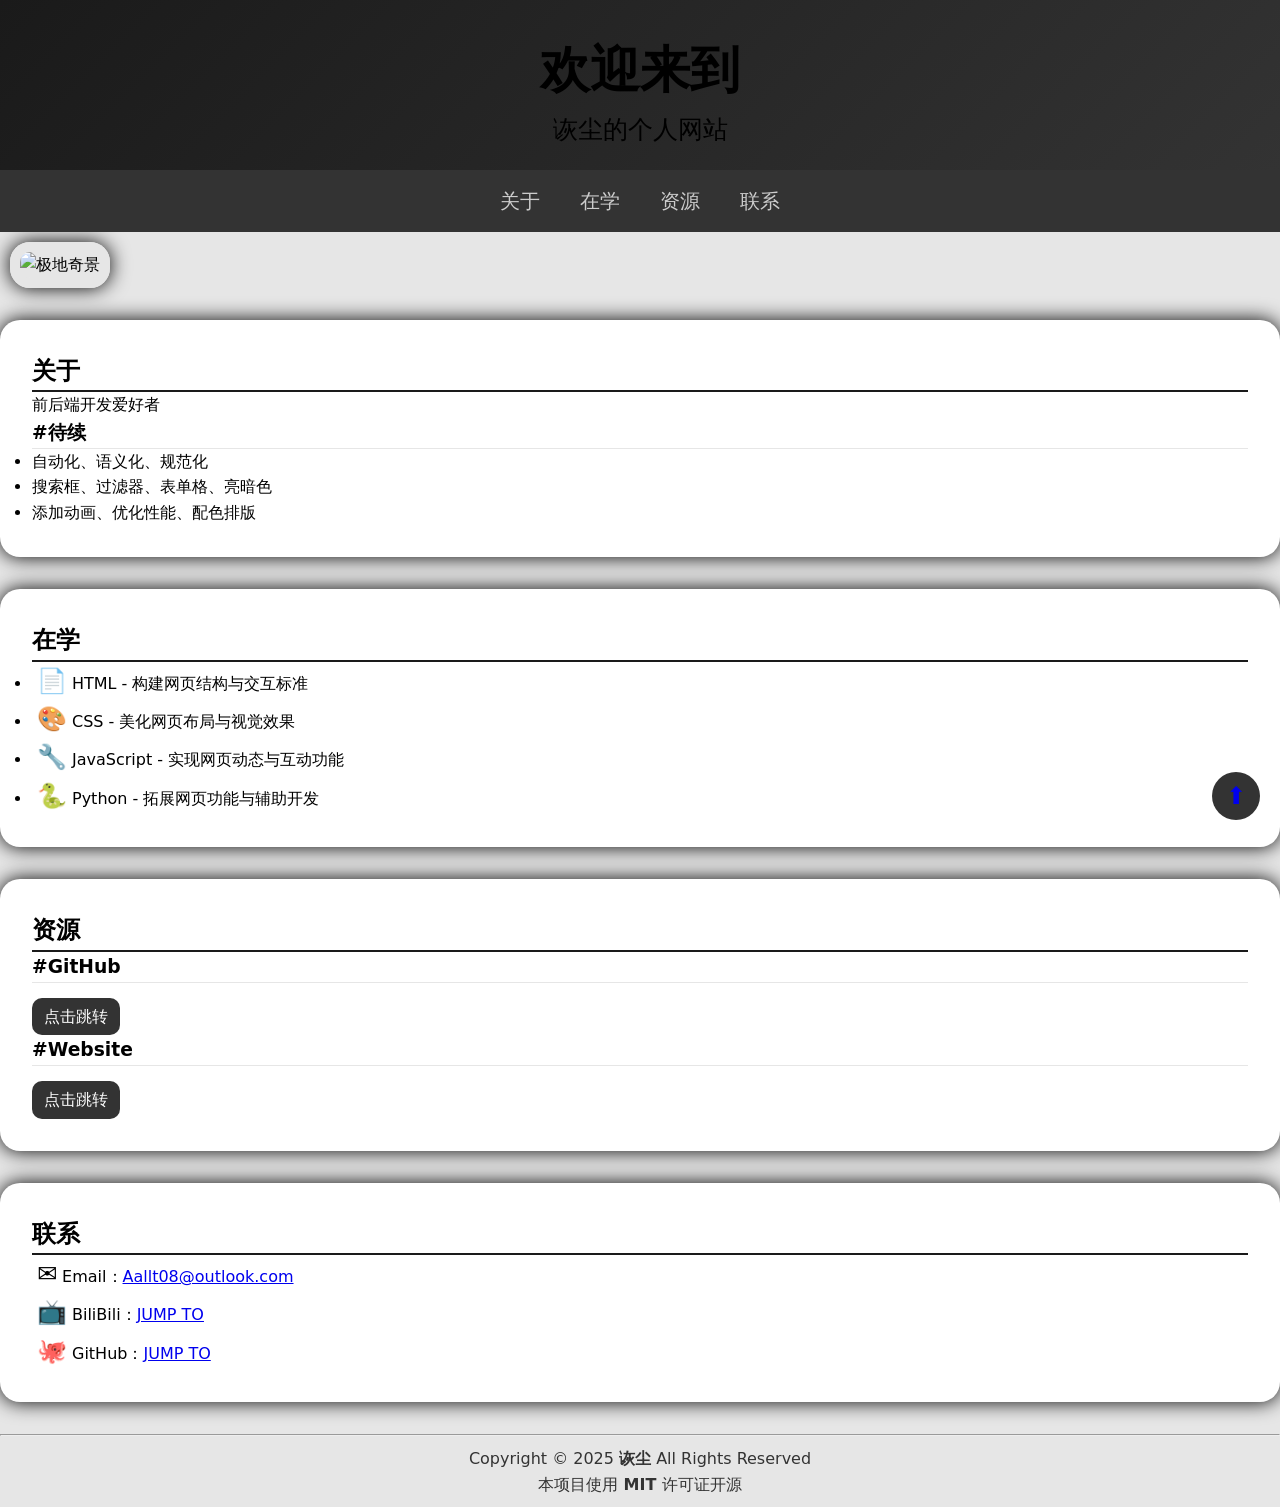
==== index.html @ 6ef90b2e "Add files via upload" ====
<!DOCTYPE html>
<html lang="zh-CN">
<head>
  <meta charset="utf-8">
  <meta name="viewport" content="width=device-width, initial-scale=1.0">
  <title>诙尘个人小站</title>
  <link rel="stylesheet" href="Styles.css">
  <link rel="icon" href="images/favicon.png" type="image/png">
</head>

<body>
  <header>
    <h1>欢迎来到</h1>
    <p>
      诙尘的个人网站
    </p>
  </header>

  <nav class="main_nav">
    <ul>
      <li><a href="#about" aria-label="关于">关于</a></li>
      <li><a href="#learn" aria-label="在学">在学</a></li>
      <li><a href="#resource" aria-label="资源">资源</a></li>
      <li><a href="#contact" aria-label="联系">联系</a></li>
    </ul>
  </nav>

  <main>
    <div>
      <a href="#" class="back_to_top" title="回至顶部">⬆️</a>
    </div>
    <div class="images_scene">
      <img src="images/scene.jpg" alt="极地奇景" loading="lazy">
    </div>

    <section id="about">
      <div>
        <h2>关于</h2>
        <p>
          前后端开发爱好者
        </p>
        <h3>#待续</h3>
        <ul>
          <li>自动化、语义化、规范化</li>
          <li>搜索框、过滤器、表单格、亮暗色</li>
          <li>添加动画、优化性能、配色排版</li>
        </ul>
      </div>
    </section>

    <section id="learn">
      <div>
        <h2>在学</h2>
        <ul>
          <li><span class="learn_icon">📄</span>HTML - 构建网页结构与交互标准</li>
          <li><span class="learn_icon">🎨</span>CSS - 美化网页布局与视觉效果</li>
          <li><span class="learn_icon">🔧</span>JavaScript - 实现网页动态与互动功能</li>
          <li><span class="learn_icon">🐍</span>Python - 拓展网页功能与辅助开发</li>
        </ul>
      </div>
    </section>

    <section id="resource">
      <div>
        <h2>资源</h2>
        <h3>#GitHub</h3>
        <a href="resource.html" class="jump_btn">点击跳转</a>
        <h3>#Website</h3>
        <a href="#" onclick="alert('暂未开发，敬请期待'); return false"; class="jump_btn">点击跳转</a>
      </div>
    </section>

    <section id="contact">
      <div>
        <h2>联系</h2>
        <p>
          <span class="contact_icon">✉️</span>Email：<a href="mailto:Aallt08@outlook.com">Aallt08@outlook.com</a>
        </p>
        <p>
          <span class="contact_icon">📺</span>BiliBili：<a href="https://b23.tv/XUDzN9I">JUMP TO</a>
        </p>
        <p>
          <span class="contact_icon">🐙</span>GitHub：<a href="https://github.com/Aallt08">JUMP TO</a>
        </p>
      </div>
    </section>
  </main>
  <hr>
  <footer>
    <p>
      Copyright © 2025 <strong>诙尘</strong> All Rights Reserved
    </p>
    <p>
      本项目使用<strong> MIT </strong>许可证开源
    </p>
  </footer>
</body>
</html>
---- Styles.css ----
/*index.html*/
@font-face {
  font-family: "LXGWWenKai";
  src: url("fonts/LXGWWenKai.ttf") format("truetype");
  font-display: swap;
}

:root {
  --color-black: #000000;
  --color-darkest: #1a1a1a;
  --color-darker: #333333;
  --color-dark: #4d4d4d;
  --color-mid-dark: #666666;
  --color-mid: #808080;
  --color-mid-light: #999999;
  --color-light: #b3b3b3;
  --color-lighter: #cccccc;
  --color-lightest: #e6e6e6;
  --color-white: #ffffff;
}

@keyframes gradient {
  0% {
    background-position: 0% 50%;
  }
  50% {
    background-position: 100% 50%;
  }
  100% {
    background-position: 0% 50%;
  }
}

@keyframes bounce {
  0%, 100% {
    transform: translateY(0);
  }
  50% {
    transform: translateY(-15px);
  }
}

@keyframes fadeIn {
  from {
    opacity: 0;
  }
  to {
    opacity: 1;
  }
}

html {
  scroll-behavior: smooth;
  scroll-padding-top: 60px;
  font-size: 16px;
}

* {
  box-sizing: border-box;
  margin: 0;
  padding: 0;
}

header {
  display: flex;
  flex-direction: column;
  justify-content: center;
  align-items: center;
  padding: 30px 0 20px;
  font-size: 25px;
  background: linear-gradient(135deg, var(--color-darkest), var(--color-darker), var(--color-dark), var(--color-mid-dark), var(--color-mid), var(--color-mid-light), var(--color-light),
  var(--color-lighter), var(--color-lightest));
  background-size: 800% 800%;
  animation: gradient 6s ease-in-out infinite;
}

body {
  font-family: "LXGWWenKai", system-ui, sans-serif;
  line-height: 1.6;
  background-color: var(--color-lightest);
}

header h1 {
  animation: bounce 3s ease-in-out infinite;
}

header p {
  animation: bounce 3s ease-in-out infinite;
  animation-delay: 0.2s;
}

.main_nav {
  position: sticky;
  top: 0;
  z-index: 100;
  width: 100%;
  background-color: var(--color-darker);
}

.main_nav ul {
  display: flex;
  flex-wrap: wrap;
  justify-content: center;
  margin: 0 auto;
  padding: 15px 0;
  list-style: none;
  font-size: 20px;
  text-align: center;
}

.main_nav a {
  padding: 10px 20px;
  text-decoration: none;
  color: var(--color-lighter);
}

.main_nav a:hover {
  padding-bottom: 10px;
  border-bottom: 2px solid var(--color-white);
}

.images_scene {
  margin: 10px;
}

.images_scene img {
  width: 100%;
  height: auto;
  border: 10px solid var(--color-lightest);
  border-radius: 20px;
  box-shadow: 0 0 20px var(--color-black);
}

section {
  margin: 32px auto;
  padding: 32px;
  border-radius: 20px;
  background-color: var(--color-white);
  box-shadow: 0 0 20px var(--color-black);
  transition: transform 0.3s ease, box-shadow 0.3s ease;
  animation: fadeIn 2s ease-in-out;
}

section:hover {
  transform: translateY(-3px);
  box-shadow: none;
}

h2 {
  display: flex;
  flex-direction: column;
  justify-content: center;
  border-bottom: 2px solid var(--color-darkest);
}

.jump_btn {
  display: inline-block;
  margin-top: 15px;
  padding: 6px 12px;
  border-radius: 10px;
  text-decoration: none;
  color: var(--color-white);
  background-color: var(--color-darker);
}

.learn_icon, .contact_icon {
  margin: 5px;
  font-size: 24px;
}

footer {
  padding: 10px;
  text-align: center;
  color: var(--color-darker);
  background-color: var(--color-lightest);
}

/*resource.html*/
.back_to_top {
  position: fixed;
  right: 20px;
  bottom: 80px;
  z-index: 999999;
  width: 48px;
  height: 48px;
  display: flex;
  align-items: center;
  justify-content: center;
  border-radius: 50%;
  background-color: var(--color-darker);
  font-size: 24px;
  text-decoration: none;
}

.back_home {
  position: fixed;
  right: 20px;
  bottom: 20px;
  z-index: 999999;
  width: 48px;
  height: 48px;
  display: flex;
  align-items: center;
  justify-content: center;
  border-radius: 50%;
  background-color: var(--color-darker);
  font-size: 24px;
  text-decoration: none;
}

h3 {
  display: flex;
  flex-direction: row;
  flex-wrap: wrap;
  justify-content: flex-start;
  align-items: center;
  border-bottom: 1px solid var(--color-lightest);
}
.resource_card {
  margin-top: 20px;
  padding: 20px;
  border-left: 5px solid var(--color-black);
  border-radius: 15px;
  box-shadow: 0 0px 10px var(--color-black);
}

.resource_card p {
  margin: 5px;
  font-style: italic;
  color: var(--color-mid-light);
}

.tip_tag {
  display: inline-block;
  margin-left: 10px;
  padding: 2px 6px;
  border-radius: 5px;
  font-size: 10px;
  color: var(--color-white);
  background-color: var(--color-black);
}

.stars_container {
  margin: 5px 0;
  color: var(--color-black);
}
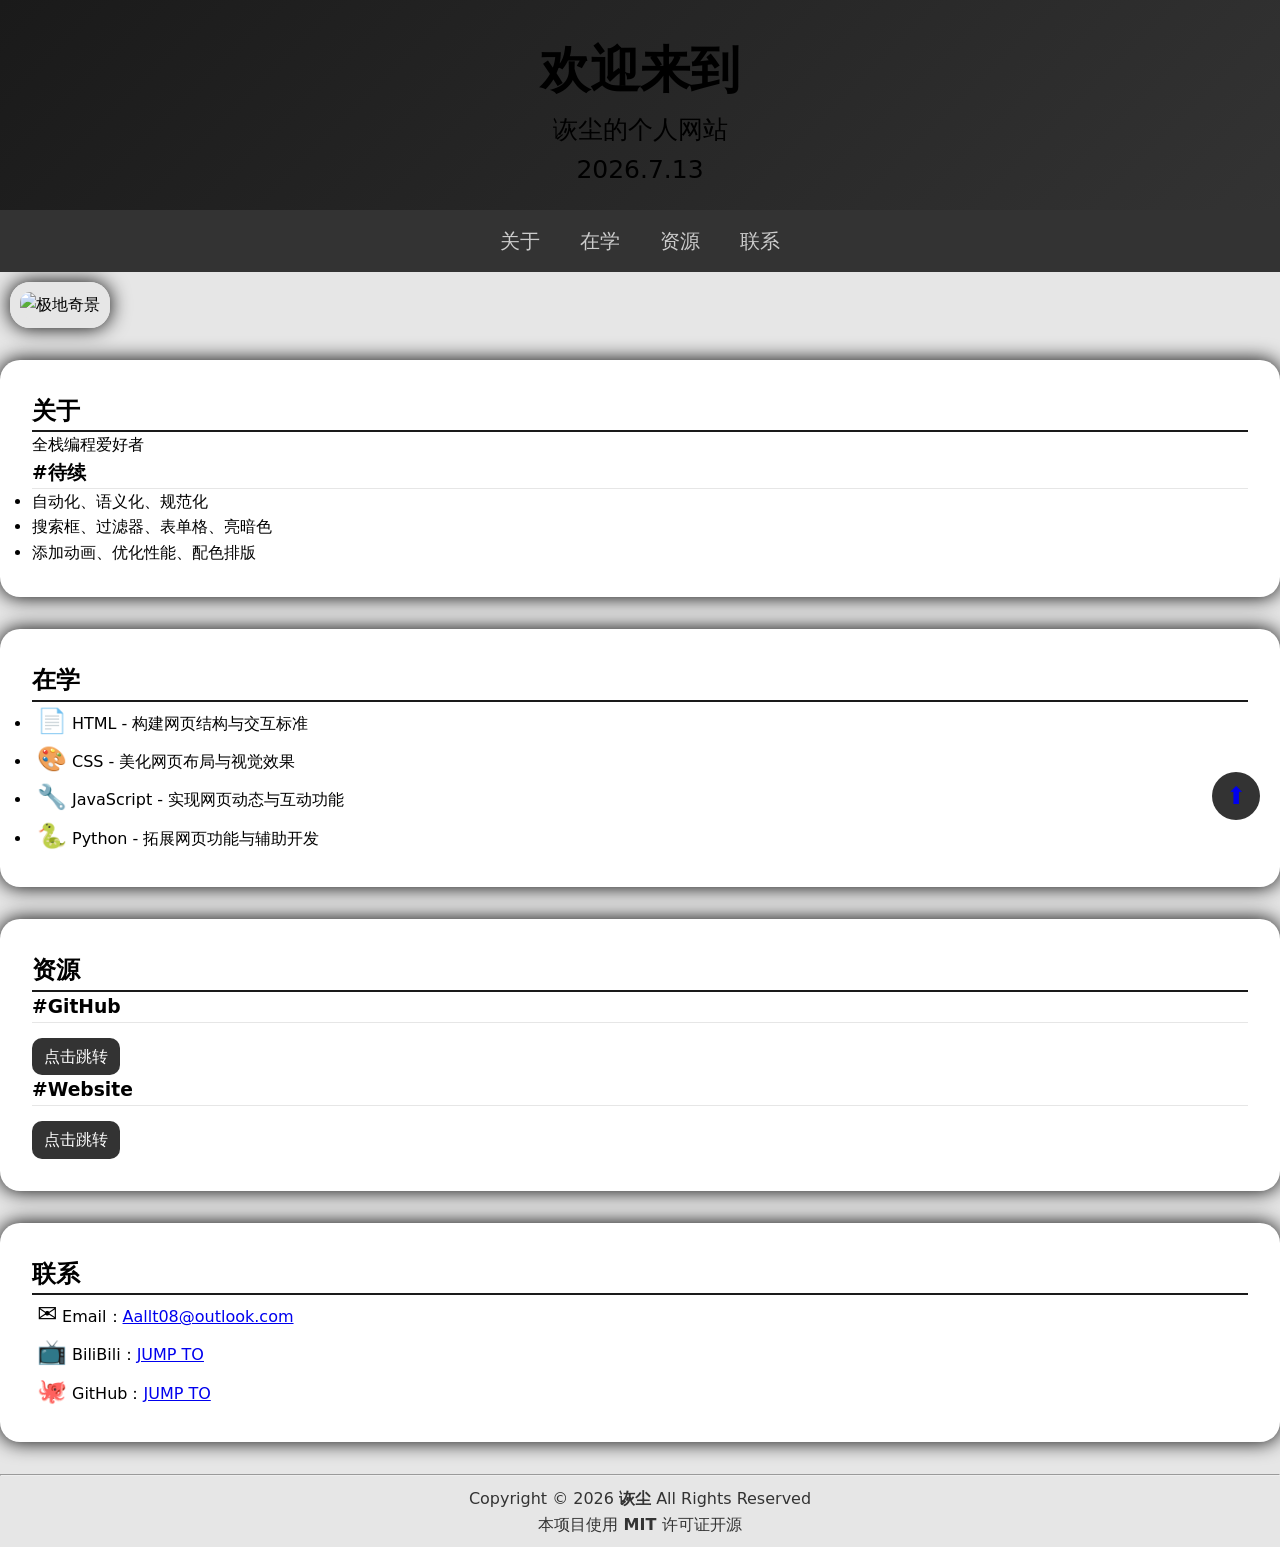
==== commit 84512f6b: "Add files via upload" ====
--- a/index.html
+++ b/index.html
@@ -13,6 +13,9 @@
     <h1>欢迎来到</h1>
     <p>
       诙尘的个人网站
+    </p>
+    <p>
+      2026.7.13
     </p>
   </header>
 
@@ -30,14 +33,14 @@
       <a href="#" class="back_to_top" title="回至顶部">⬆️</a>
     </div>
     <div class="images_scene">
-      <img src="images/scene.jpg" alt="极地奇景" loading="lazy">
+      <img src="images/scene1.jpg" alt="极地奇景" loading="lazy">
     </div>
 
     <section id="about">
       <div>
         <h2>关于</h2>
         <p>
-          前后端开发爱好者
+          全栈编程爱好者
         </p>
         <h3>#待续</h3>
         <ul>
@@ -88,7 +91,7 @@
   <hr>
   <footer>
     <p>
-      Copyright © 2025 <strong>诙尘</strong> All Rights Reserved
+      Copyright © 2026 <strong>诙尘</strong> All Rights Reserved
     </p>
     <p>
       本项目使用<strong> MIT </strong>许可证开源
--- a/Styles.css
+++ b/Styles.css
@@ -1,7 +1,7 @@
 /*index.html*/
 @font-face {
   font-family: "LXGWWenKai";
-  src: url("fonts/LXGWWenKai.ttf") format("truetype");
+  src: url("fonts/LXGWWenKai.woff") format("woff");
   font-display: swap;
 }
 
@@ -243,4 +243,4 @@
 .stars_container {
   margin: 5px 0;
   color: var(--color-black);
-}+}
